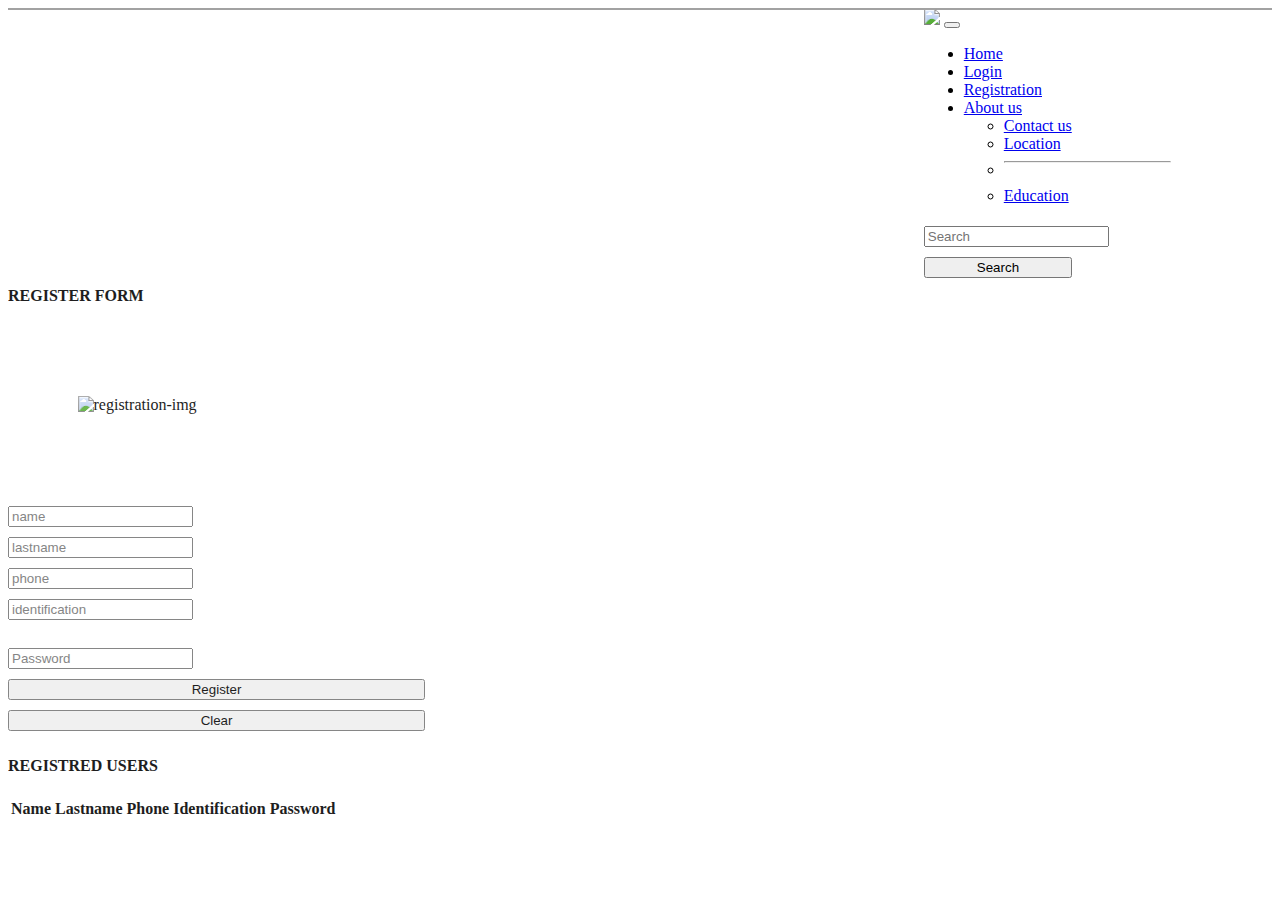
==== src/registration.html @ 09a9cbc5 "feat: Activity No. 4 - webside with bootstrap, css, html and js" ====
<!DOCTYPE html>
<html lang="en">

<head>
    <meta charset="UTF-8">
    <meta http-equiv="X-UA-Compatible" content="IE=edge">
    <meta name="viewport" content="width=device-width, initial-scale=1.0">
    <link rel="icon" type="image/x-icon" href="image/page_icons/germany_icon_home.ico">
    <title>Registration</title>
    <!-- Ref. Boostrap fwk -->
    <link href="https://cdn.jsdelivr.net/npm/bootstrap@5.2.0/dist/css/bootstrap.min.css" rel="stylesheet"
        integrity="sha384-gH2yIJqKdNHPEq0n4Mqa/HGKIhSkIHeL5AyhkYV8i59U5AR6csBvApHHNl/vI1Bx" crossorigin="anonymous">

    <!-- Ref. icons from Fontawesome-->
    <link rel="stylesheet" href="https://use.fontawesome.com/releases/v5.0.8/css/solid.css">
    <script src="https://use.fontawesome.com/releases/v5.0.7/js/all.js"></script>

    <!-- Ref. local css styles -->
    <link rel="stylesheet" type="text/css" href="styles/index.css">
</head>

<body>
    <!-- Begin navbar section -->
    <section>
        <div class="navbar-div fixed-top bg-light">
            <nav class="navbar navbar-expand-lg bg-light">
                <div class="container-fluid">
                    <a class="navbar-brand" href="https://www.dw.com/en/news/s-30701" target="blank"><img
                            src="/image/Logo/dw_logo.png" class="navbar-img img-fluid" /></a>
                    <button class="navbar-toggler" type="button" data-bs-toggle="collapse"
                        data-bs-target="#navbarSupportedContent" aria-controls="navbarSupportedContent"
                        aria-expanded="false" aria-label="Toggle navigation">
                        <span class="navbar-toggler-icon"></span>
                    </button>
                    <div class="collapse navbar-collapse" id="navbarSupportedContent">
                        <ul class="navbar-nav me-auto mb-2 mb-lg-0">
                            <li class="nav-item">
                                <a class="nav-link active" aria-current="page" href="index.html">Home</a>
                            </li>
                            <li class="nav-item">
                                <a class="nav-link" href="login.html">Login</a>
                            </li>
                            <li class="nav-item">
                                <a class="nav-link" href="#">Registration</a>
                            </li>
                            <li class="nav-item dropdown">
                                <a class="nav-link dropdown-toggle" href="#" role="button" data-bs-toggle="dropdown"
                                    aria-expanded="false">
                                    About us
                                </a>
                                <ul class="dropdown-menu">
                                    <li><a class="dropdown-item" href="#">Contact us</a></li>
                                    <li><a class="dropdown-item" href="#">Location</a></li>
                                    <li>
                                        <hr class="dropdown-divider">
                                    </li>
                                    <li><a class="dropdown-item" href="#">Education</a></li>
                                </ul>
                            </li>
                        </ul>
                        <form class="d-flex" role="search">
                            <input class="form-control me-2" type="search" placeholder="Search" aria-label="Search">
                            <button class="btn btn-outline-primary" type="submit">Search</button>
                        </form>
                    </div>
                </div>
            </nav>
        </div>
    </section>
    <!-- End navbar section -->

    <!-- Begin of header -->
    <header>
        <div class="header-home text-center">
            <h1 class="titles">Germany: The great of Europe</h1>
        </div>
    </header>
    <!-- End of header -->

    <!-- Begin of form -->
    <div class="container" id="container-form">
        <div class="card border-primary">
            <div class="card-header">
                <h4>REGISTER FORM</h4>
            </div>
            <form id="formTransaction">
                <div class="card-body text-primary">
                    <div class="row">

                        <div class="col-xl-4 col-xxl-4 col-lg-4 col-md-3 col-sm-12 align-self-center">
                            <img src="/image/login/login_icon.png" alt="registration-img" class="img-fluid"
                                id="img-frm"><br>
                        </div>
                        <div class="col-xl-4 col-xxl-4 col-lg-4 col-md-5 col-sm-6 col-12"><br>
                            <input type="text" placeholder="name" class="form-control" id="name"><br>
                            <input type="text" placeholder="lastname" class="form-control" id="lastName"><br>
                            <input type="number" placeholder="phone" class="form-control" id="phone"><br>
                            <input type="number" placeholder="identification" class="form-control"
                                id="identification"><br>
                        </div>
                        <div class="col-xl-4 col-xxl-4 col-lg-4 col-md-4 col-sm-6 col-12"><br>
                            <input type="password" placeholder="Password" class="form-control" id="password"><br>
                            <input type="submit" onclick="registreUser()" value="Register" class="btn btn-success"><br>
                            <input type="submit" onclick="clearInputs()" value="Clear" class="btn btn-danger"><br>
                        </div>

                    </div>
                </div>
            </form>
        </div>
    </div>
    <!-- End of form -->

    <!-- Begin of registred user table -->
    <div class="container" id="container-table">
        <div class="card border-primary">
            <div class="card-header">
                <h4>REGISTRED USERS</h4>
            </div>
            <div class="card-body text-primary">

                <table class="table table-hover" id="registredUserTable">
                    <thead class="table-dark">
                        <tr>
                            <th scope="col">Name</th>
                            <th scope="col">Lastname</th>
                            <th scope="col">Phone</th>
                            <th scope="col">Identification</th>
                            <th scope="col">Password</th>
                        </tr>
                    </thead>
                    <tbody id="cuerpotabla">
                    </tbody>
                </table>
            </div>
        </div>
    </div>
    <!-- End of registred user table -->

    <!-- Load js-->
    <script src="/js/index.js"></script>
</body>

</html>
---- src/styles/index.css ----
/***** General styles *****/
body {
    background: url('/image/login/login_background_image.webp') no-repeat center center fixed;
    background-size: cover;
}

/***** Navbar styles *****/
.navbar-div {
    border: 1px solid #a2a2a2;
}

.navbar .navbar-img {
    width: auto;
    height: 20px
}

.navbar-div .navbar {
    float: right;
    margin-right: 100px;
}

/***** titles styles *****/

header .titles {
    font-size: 70px;
    color: white;
    font-family: "open sans";
}

.header-home {
    margin-top: 70px;
}

/***** Login form styles *****/
.modal-content {
    background-color: #3b4652;
    opacity: .85;
    padding: 0 20px;
    box-shadow: 0px 0px 3px #848484;
}

.user-img {
    margin-top: -50px;
    margin-bottom: 35px;
}

.user-img img {
    width: 100px;
    height: 100px;
    box-shadow: 0px 0px 3px #848484;
    border-radius: 50%;
}

.form-group input {
    height: 42px;
    font-size: 18px;
    border: 0;
    padding-left: 54px;
    border-radius: 5px;
    margin-bottom: 10px;
}

.form-group::before {
    font-family: "Font Awesome\ 5 Free";
    position: absolute;
    left: 28px;
    font-size: 22px;
    padding-top: 4px;
}

.form-group#user-group::before {
    content: "\f007";
}

.form-group#contrasena-group::before {
    content: "\f023";
}

.btn {
    width: 60%;
    margin: 5px 0;
}

.forgot {
    padding: 5px 0;
}

.forgot a {
    color: white;
}

.form-control {
    margin: 5px 0;
}

.form-btn {
    margin: 25px;
}

/***** Registration form styles *****/
/*form*/
#container-form {
    margin-top: 1%;
    width: 55%;
    opacity: .88;
}

.name,
.lastName,
.phone,
.identification,
.password {
    margin: 1px 0;
}

#img-frm {
    padding: 10%;
}

/*table*/
#container-table {
    margin-top: 1%;
    width: 55%;
    opacity: .88;
}
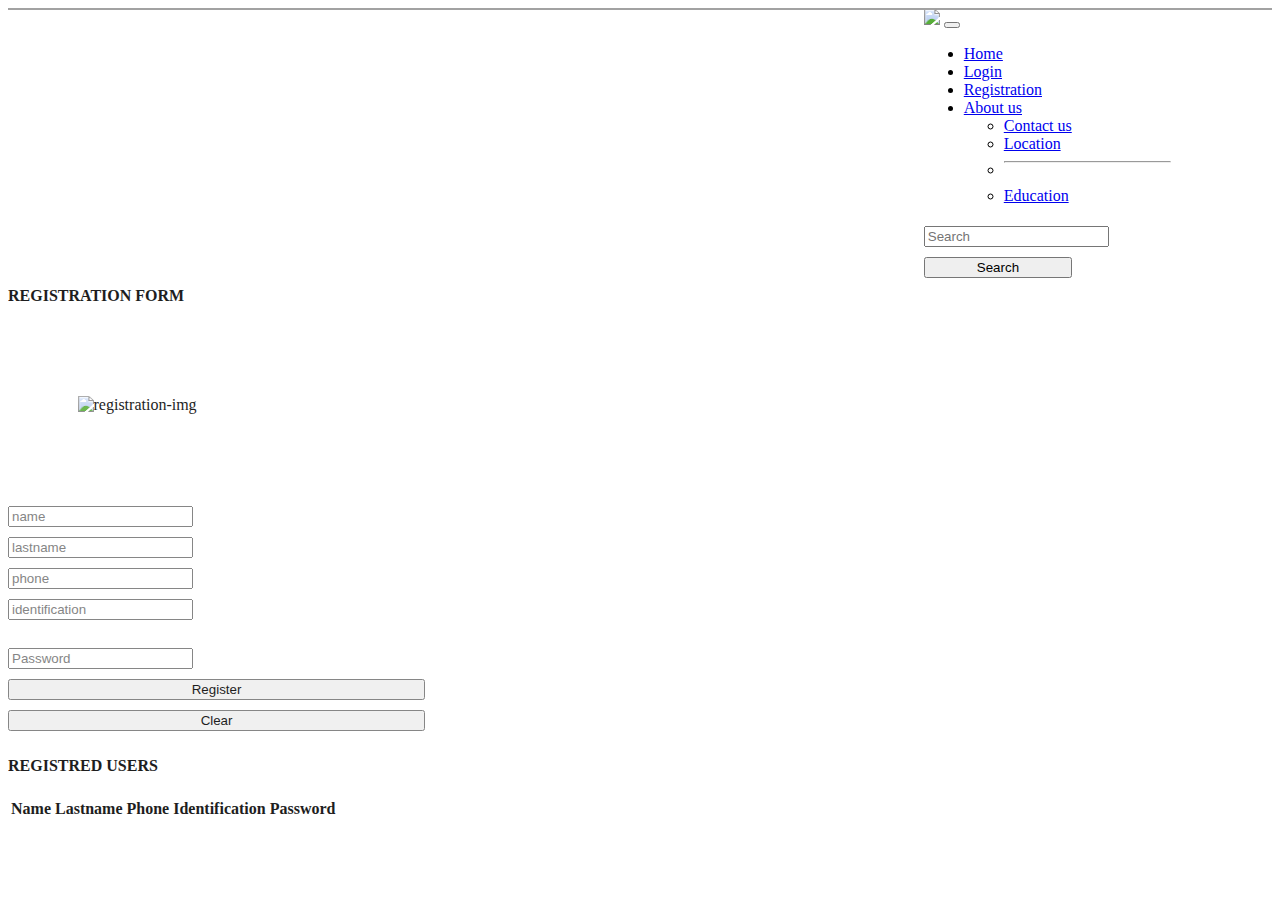
==== commit 72c2a4b9: "fix: Activity No. 4 - webside with bootstrap, css, html and js - fix title name registration form" ====
--- a/src/registration.html
+++ b/src/registration.html
@@ -81,7 +81,7 @@
     <div class="container" id="container-form">
         <div class="card border-primary">
             <div class="card-header">
-                <h4>REGISTER FORM</h4>
+                <h4>REGISTRATION FORM</h4>
             </div>
             <form id="formTransaction">
                 <div class="card-body text-primary">
@@ -129,7 +129,7 @@
                             <th scope="col">Password</th>
                         </tr>
                     </thead>
-                    <tbody id="cuerpotabla">
+                    <tbody id="bodyTable">
                     </tbody>
                 </table>
             </div>
